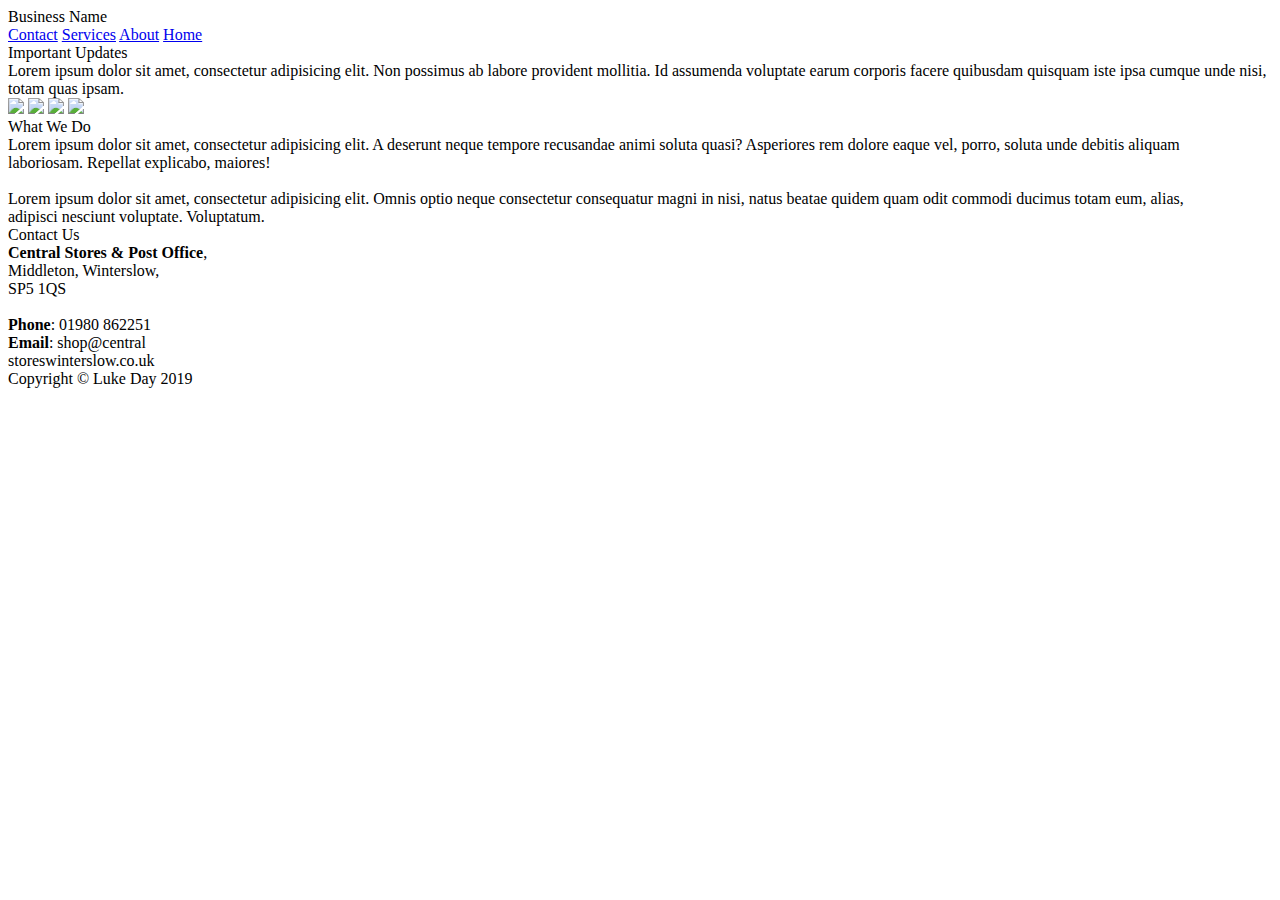
==== index.html @ a89b7b31 "Create index.html" ====
<!DOCTYPE html>
<html>

  <head>
    <title>Winterslow Central Stores</title>
    <meta charset="UTF-8">
    <meta name="description" content="Winterslow Central Stores website, created by Luke Day">
    <meta name="keywords" content="HTML,CSS,JavaScript">
    <meta name="author" content="Luke Day">
    <meta name="viewport" content="width=device-width, initial-scale=1.0">
  </head>
  
  <body>
    <div class="navbar-container">
      <div class="navbar">
        <div class="title">Business Name</div>
        <a href="#contact">Contact</a>
        <a href="#services">Services</a>
        <a href="#about">About</a>
        <a href="#">Home</a>
      </div>
    </div>

    <div class="hero-container">
      <div class="hero">
        <div class="hero-title">Important Updates</div>
        Lorem ipsum dolor sit amet, consectetur adipisicing elit. Non possimus ab labore provident mollitia. Id assumenda voluptate earum corporis facere quibusdam quisquam iste ipsa cumque unde nisi, totam quas ipsam.
      </div>
    </div>

    <div class="image-container">
      <img src="http://www.centralstoreswinterslow.co.uk/data/imagegallery/c7f9c03c-d453-1366-d5b4-56f8c888568d/3687aee7-f282-176d-e554-8e9672f41968.jpg">
      <img src="http://www.centralstoreswinterslow.co.uk/data/imagegallery/c7f9c03c-d453-1366-d5b4-56f8c888568d/46b2f204-c5e5-31d3-5ffc-ddf691b6d958.jpg">
      <img src="http://www.centralstoreswinterslow.co.uk/data/imagegallery/c7f9c03c-d453-1366-d5b4-56f8c888568d/7913aa57-ba55-2397-1901-f8f9459995dd.jpg">
      <img src="http://www.centralstoreswinterslow.co.uk/data/imagegallery/c7f9c03c-d453-1366-d5b4-56f8c888568d/6ce538a9-4195-178a-4af0-d31f002c5a86.jpg">
    </div>

    <div class="info-container">
      <div class="info" style="margin-right:50px;">
        <div class="info-title">What We Do</div>
        Lorem ipsum dolor sit amet, consectetur adipisicing elit. A deserunt neque tempore recusandae animi soluta quasi? Asperiores rem dolore eaque vel, porro, soluta unde debitis aliquam laboriosam. Repellat explicabo, maiores!
        <br><br>Lorem ipsum dolor sit amet, consectetur adipisicing elit. Omnis optio neque consectetur consequatur magni in nisi, natus beatae quidem quam odit commodi ducimus totam eum, alias, adipisci nesciunt voluptate. Voluptatum.
      </div>
      <div class="info" style="width:30%;">
        <div class="info-title">Contact Us</div>
        <b>Central Stores & Post Office</b>, <br>Middleton, Winterslow, <br>SP5 1QS
        <br><br><b>Phone</b>: 01980 862251
        <br><b>Email</b>: shop@central<br>storeswinterslow.co.uk
      </div>
    </div>

    <div id="footer">Copyright © Luke Day 2019</div>
  </body>
  
</html>
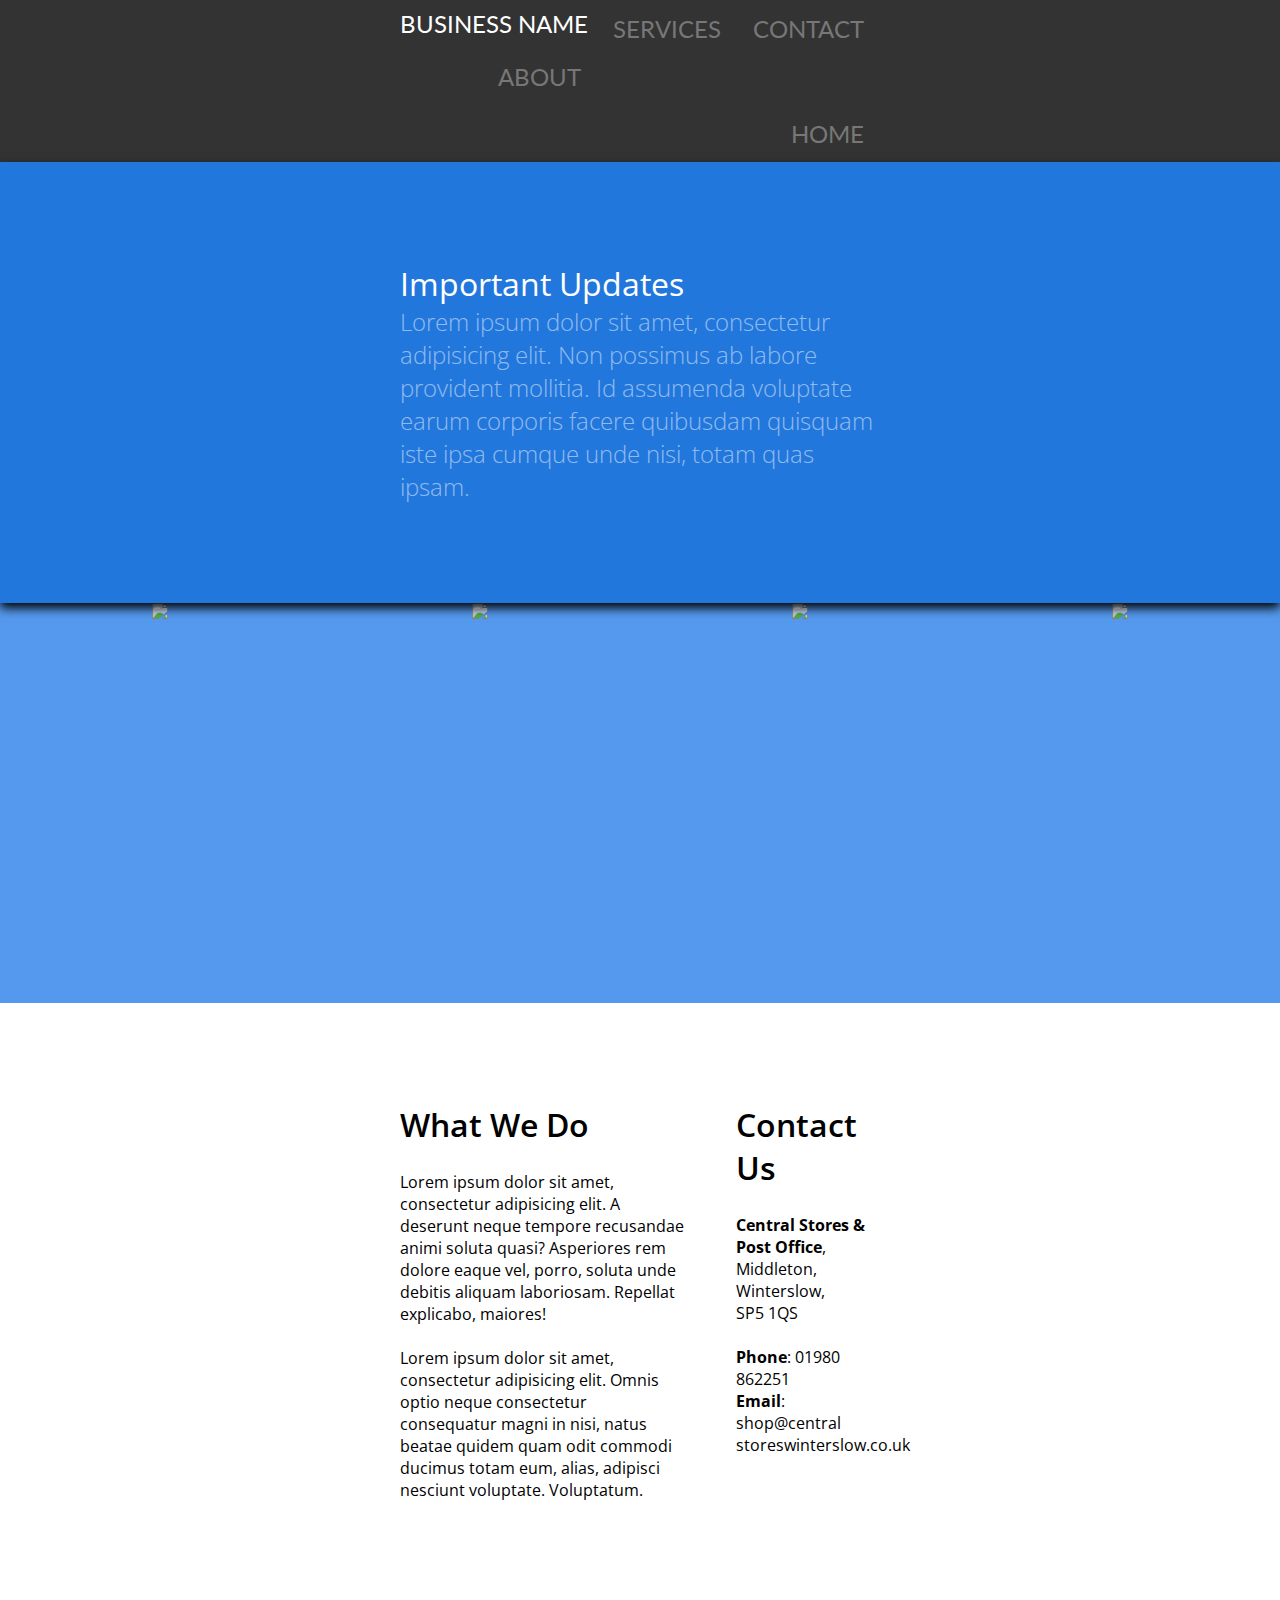
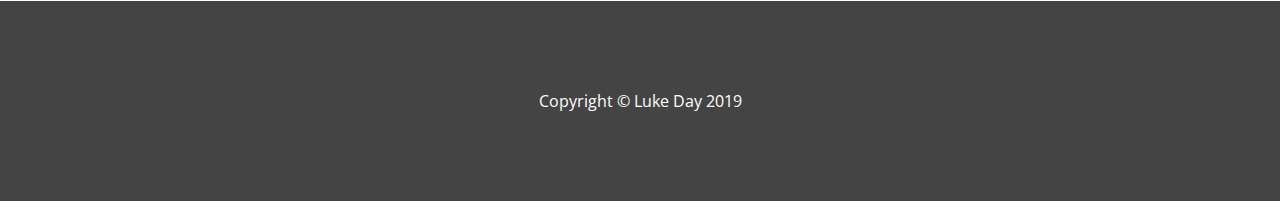
==== commit 9aa33f0b: "Update index.html" ====
--- a/index.html
+++ b/index.html
@@ -8,6 +8,7 @@
     <meta name="keywords" content="HTML,CSS,JavaScript">
     <meta name="author" content="Luke Day">
     <meta name="viewport" content="width=device-width, initial-scale=1.0">
+    <link rel="stylesheet" type="text/css" href="style.css"
   </head>
   
   <body>
--- a/style.css
+++ b/style.css
@@ -0,0 +1,112 @@
+@import url('https://fonts.googleapis.com/css?family=Lato:400,700,900');
+@import url('https://fonts.googleapis.com/css?family=Open+Sans:300,400,700,900');
+
+body {
+  margin: 0;
+}
+
+.navbar-container {
+  background-color: #333;
+  overflow: hidden;
+}
+
+.navbar {
+  margin: 0 400px 0 400px;  
+  color: white;
+  font-family: 'Lato', sans-serif;
+  font-size: 1.5rem;
+  text-transform: uppercase;
+}
+
+.title {
+  float: left;
+  line-height: 3rem;
+}
+
+.navbar a {
+  float: right;
+  color: #777;
+  text-align: center;
+  padding: 14px 16px;
+  text-decoration: none;
+}
+
+.navbar a:hover {
+  color: #aaa;
+}
+
+.hero-container {
+  display: flex;
+  justify-content: center;
+  width: 100%;
+  height: auto;
+  background-color: #27d;
+  box-shadow: 0px 5px 10px black;
+  position: relative;
+  z-index: 1;
+}
+
+.hero {
+  margin: 100px 400px;
+  color: rgba(255,255,255,0.5);
+  font-family: 'Open Sans', sans-serif;
+  font-size: 1.5rem;
+  font-weight: 300;
+}
+
+.hero-title {
+  color: white;
+  font-size: 2rem;
+  font-weight: 400;
+}
+
+.image-container {
+  display: flex;
+  justify-content: space-around;  
+  width: 100%;
+  height: 400px;
+  background-color: #59e;
+  overflow: hidden;
+}
+
+.image-container img {
+  width: auto;
+  height: 100%;
+}
+
+.info-container {
+  display: flex;
+  flex-direction: row;
+  width: auto;
+  height: auto;
+  padding: 100px 400px;
+}
+
+.info {
+  width: 70%;
+  height: auto;
+  background-color: white;
+  font-family: 'Open Sans', sans-serif;
+  font-size: 1rem;
+  font-weight: 400;
+}
+
+.info-title {
+  color: black;
+  margin-bottom: 25px;
+  font-size: 2rem;
+  font-weight: 600;
+}
+
+#footer {
+  display: flex;
+  margin: auto;
+  justify-content: center;
+  align-items: center;
+  width: 100%;
+  height: 200px;
+  background-color: #444;
+  color: white;
+  font-family: 'Open Sans', sans-serif;
+  font-size: 1rem;
+}
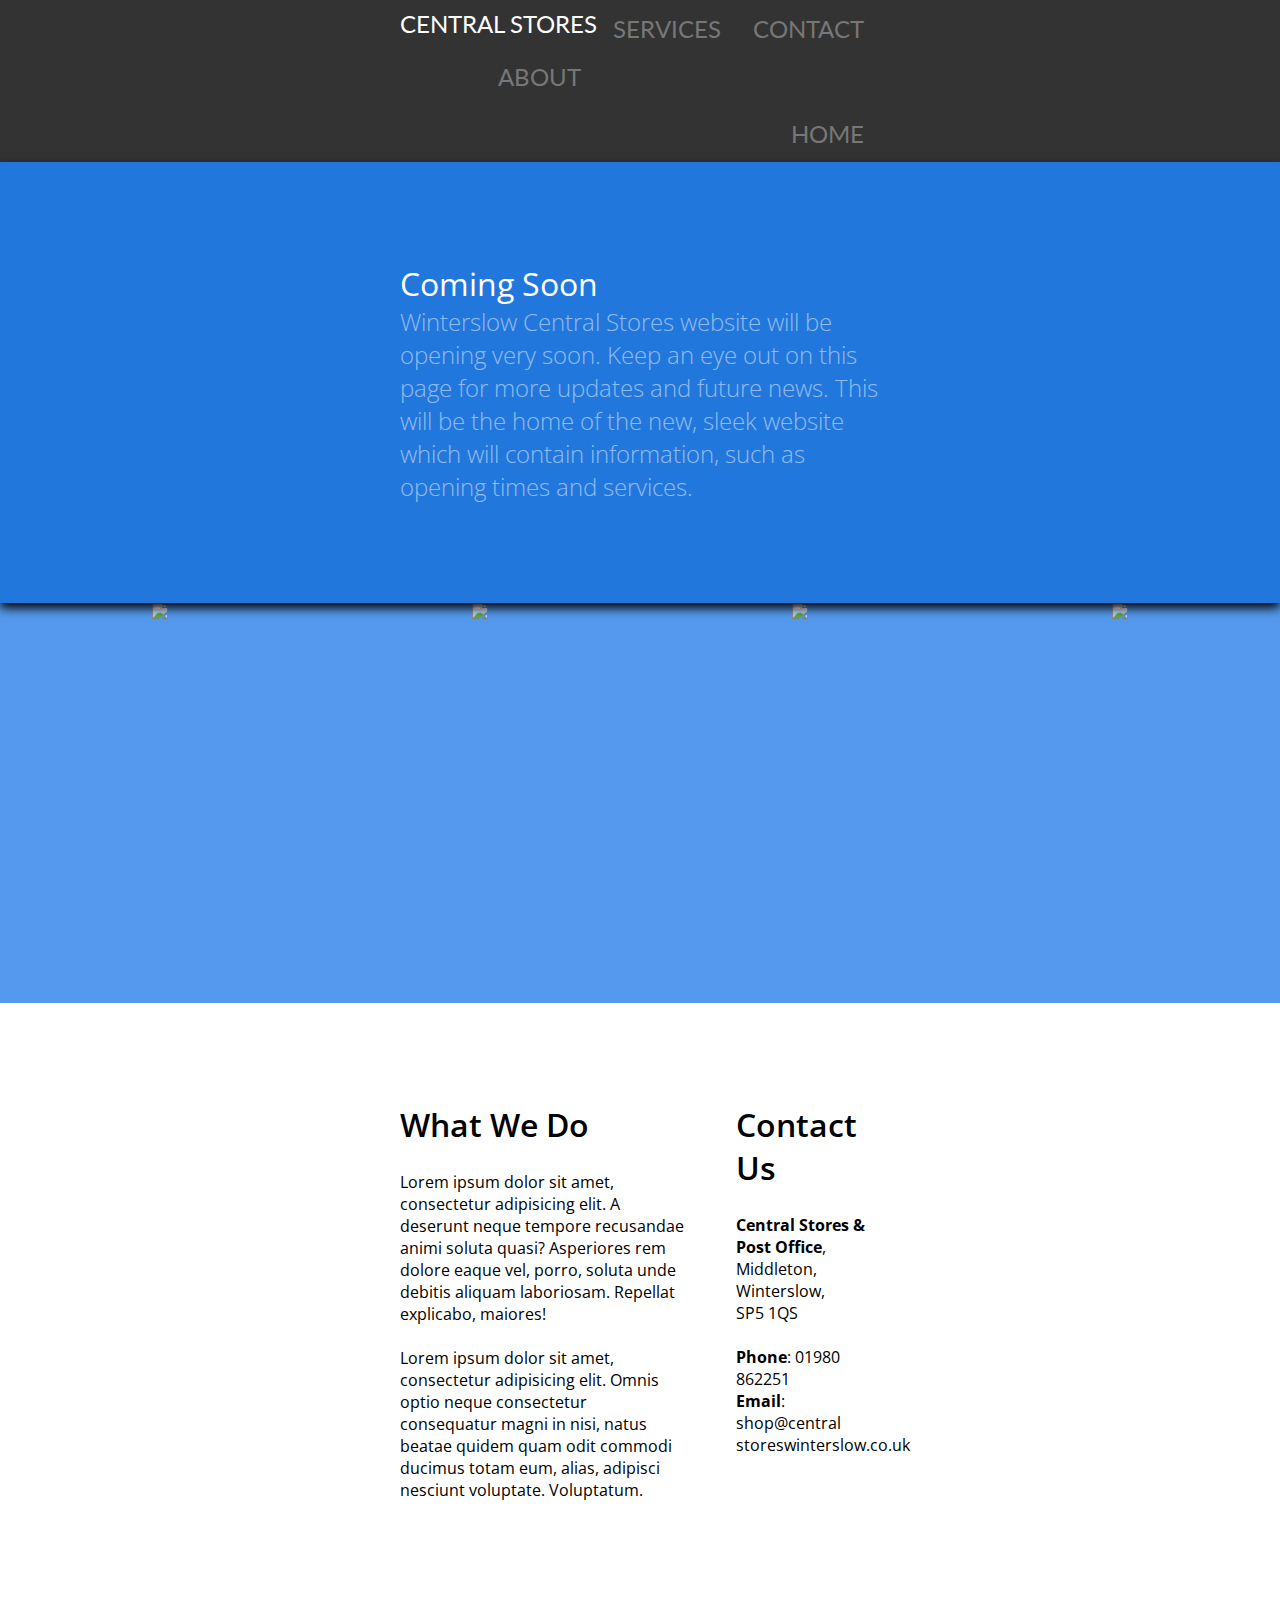
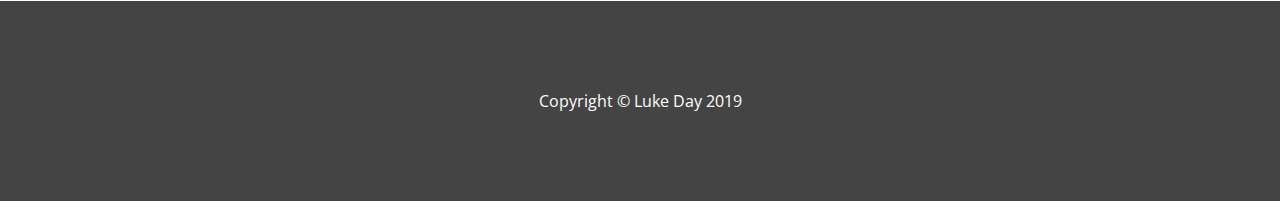
==== commit 4e1cfa34: "Update index.html" ====
--- a/index.html
+++ b/index.html
@@ -14,7 +14,7 @@
   <body>
     <div class="navbar-container">
       <div class="navbar">
-        <div class="title">Business Name</div>
+        <div class="title">Central Stores</div>
         <a href="#contact">Contact</a>
         <a href="#services">Services</a>
         <a href="#about">About</a>
@@ -24,8 +24,8 @@
 
     <div class="hero-container">
       <div class="hero">
-        <div class="hero-title">Important Updates</div>
-        Lorem ipsum dolor sit amet, consectetur adipisicing elit. Non possimus ab labore provident mollitia. Id assumenda voluptate earum corporis facere quibusdam quisquam iste ipsa cumque unde nisi, totam quas ipsam.
+        <div class="hero-title">Coming Soon</div>
+        Winterslow Central Stores website will be opening very soon. Keep an eye out on this page for more updates and future news. This will be the home of the new, sleek website which will contain information, such as opening times and services.
       </div>
     </div>
 
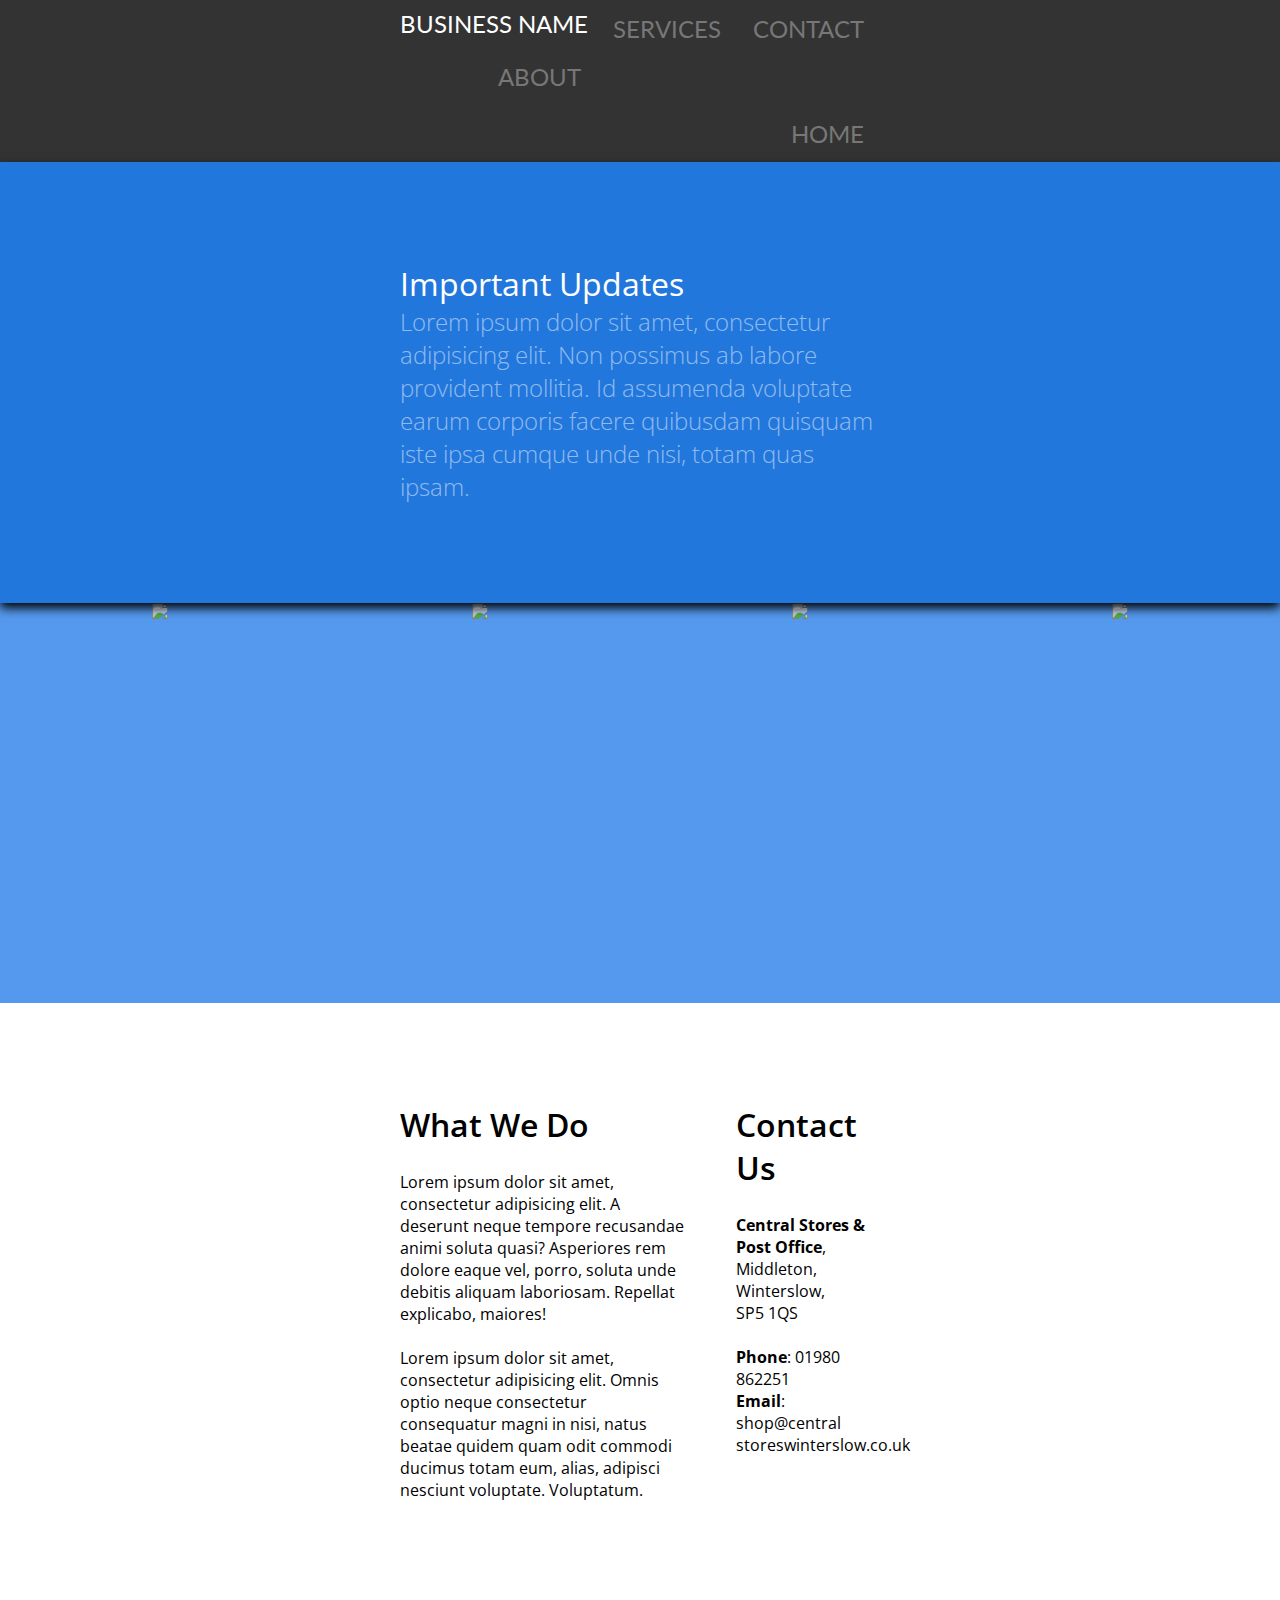
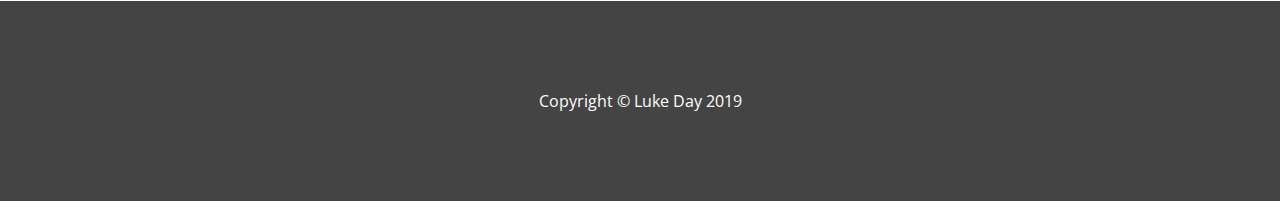
==== commit abbb2e03: "Update index.html" ====
--- a/index.html
+++ b/index.html
@@ -8,24 +8,27 @@
     <meta name="keywords" content="HTML,CSS,JavaScript">
     <meta name="author" content="Luke Day">
     <meta name="viewport" content="width=device-width, initial-scale=1.0">
-    <link rel="stylesheet" type="text/css" href="style.css"
+    <link rel="stylesheet" type="text/css" href="style.css">
+    <script src="https://kit.fontawesome.com/d7de697b33.js"></script>
   </head>
   
   <body>
+    
     <div class="navbar-container">
-      <div class="navbar">
-        <div class="title">Central Stores</div>
+      <div class="navbar" id="nav">
+        <div class="title">Business Name</div>
         <a href="#contact">Contact</a>
         <a href="#services">Services</a>
         <a href="#about">About</a>
-        <a href="#">Home</a>
+        <a href="#" class="active">Home</a>
+        <a href="javascript:void(0);" class="icon" onclick="navbarMenu()"><i class="fas fa-bars"></i></a>
       </div>
     </div>
 
     <div class="hero-container">
       <div class="hero">
-        <div class="hero-title">Coming Soon</div>
-        Winterslow Central Stores website will be opening very soon. Keep an eye out on this page for more updates and future news. This will be the home of the new, sleek website which will contain information, such as opening times and services.
+        <div class="hero-title">Important Updates</div>
+        Lorem ipsum dolor sit amet, consectetur adipisicing elit. Non possimus ab labore provident mollitia. Id assumenda voluptate earum corporis facere quibusdam quisquam iste ipsa cumque unde nisi, totam quas ipsam.
       </div>
     </div>
 
@@ -51,6 +54,7 @@
     </div>
 
     <div id="footer">Copyright © Luke Day 2019</div>
+    
   </body>
   
 </html>
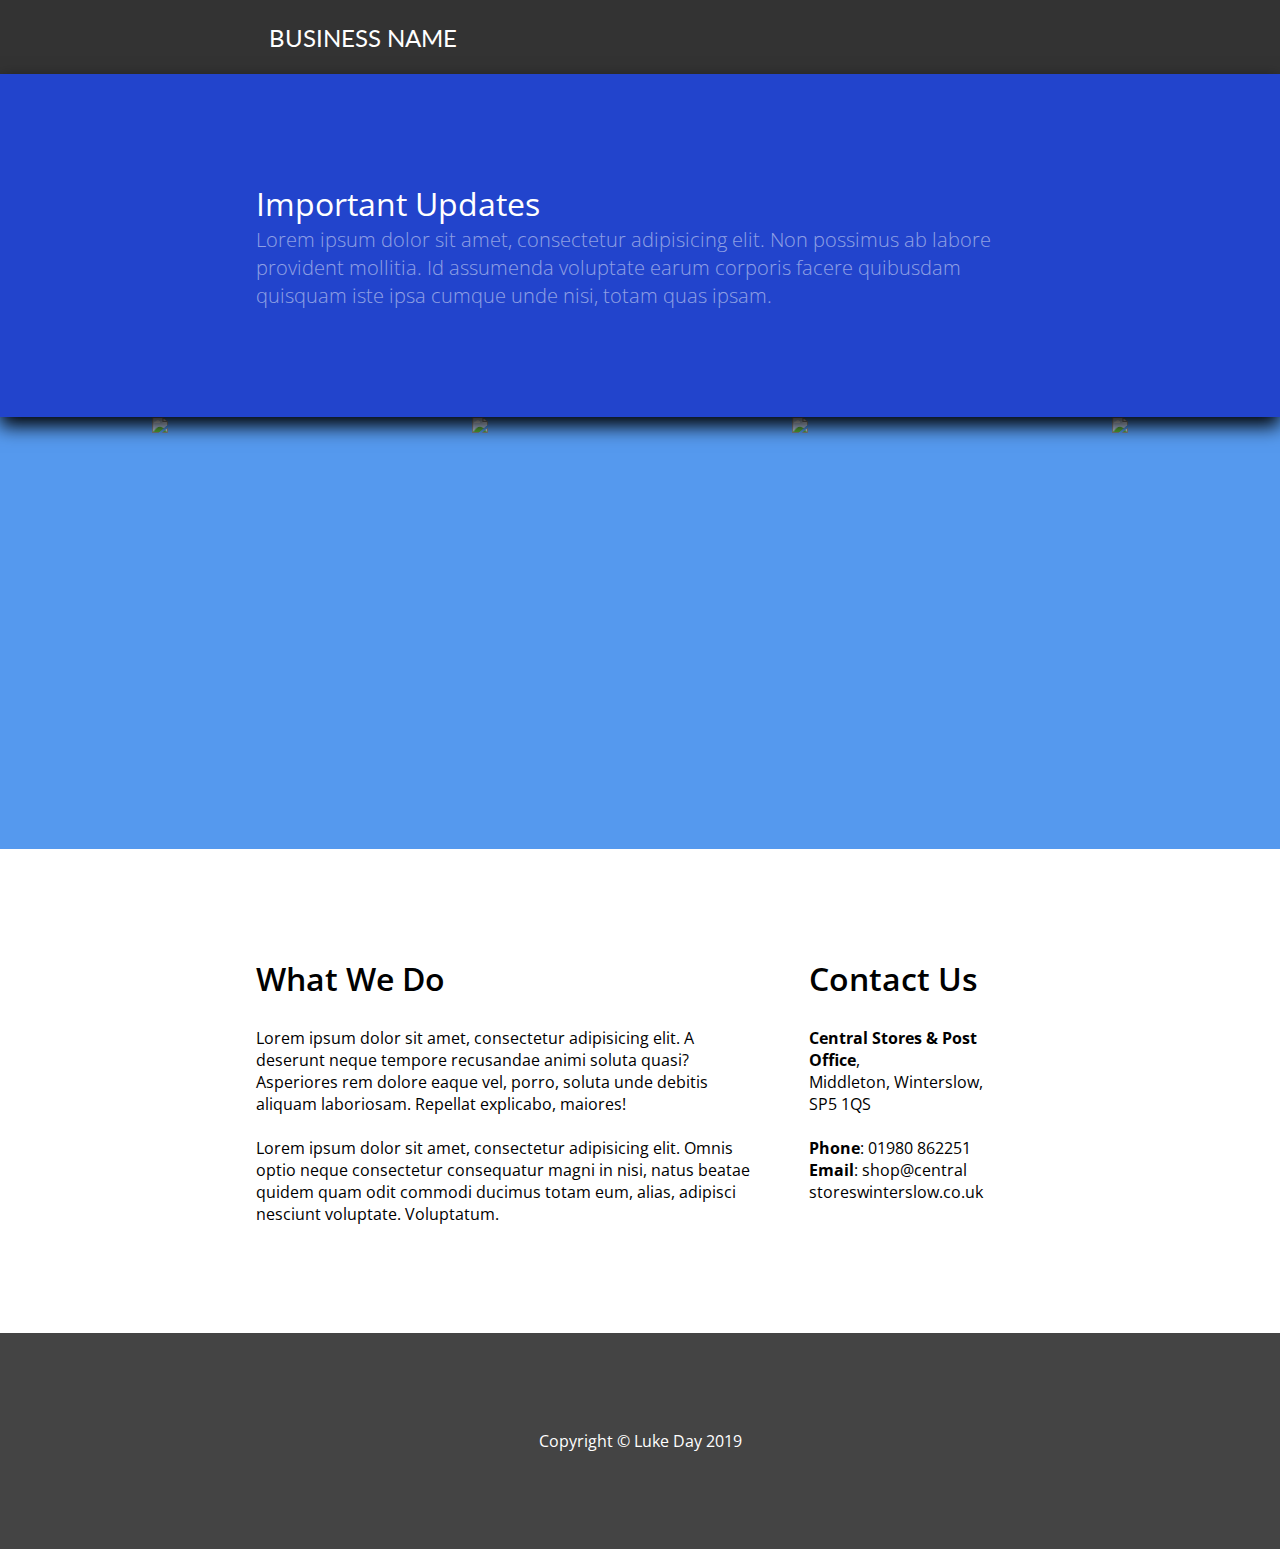
==== commit 2ee41420: "Update index.html" ====
--- a/index.html
+++ b/index.html
@@ -9,6 +9,7 @@
     <meta name="author" content="Luke Day">
     <meta name="viewport" content="width=device-width, initial-scale=1.0">
     <link rel="stylesheet" type="text/css" href="style.css">
+    <script type="text/javascript" src="script.js"></script>
     <script src="https://kit.fontawesome.com/d7de697b33.js"></script>
   </head>
   
@@ -16,11 +17,11 @@
     
     <div class="navbar-container">
       <div class="navbar" id="nav">
-        <div class="title">Business Name</div>
-        <a href="#contact">Contact</a>
-        <a href="#services">Services</a>
-        <a href="#about">About</a>
-        <a href="#" class="active">Home</a>
+        <div class="title" id="name">Business Name</div>
+        <a href="contact.html">Contact</a>
+        <a href="services.html">Services</a>
+        <a href="about.html">About</a>
+        <a href="" class="active">Home</a>
         <a href="javascript:void(0);" class="icon" onclick="navbarMenu()"><i class="fas fa-bars"></i></a>
       </div>
     </div>
--- a/style.css
+++ b/style.css
@@ -1,5 +1,9 @@
 @import url('https://fonts.googleapis.com/css?family=Lato:400,700,900');
 @import url('https://fonts.googleapis.com/css?family=Open+Sans:300,400,700,900');
+
+:root {
+  --main-blue: #24c;
+}
 
 body {
   margin: 0;
@@ -11,7 +15,7 @@
 }
 
 .navbar {
-  margin: 0 400px 0 400px;  
+  margin: 0 20vw;  
   color: white;
   font-family: 'Lato', sans-serif;
   font-size: 1.5rem;
@@ -19,15 +23,15 @@
 }
 
 .title {
-  float: left;
-  line-height: 3rem;
+  float: left;  
+  padding: 2.5vh 1vw;
 }
 
 .navbar a {
   float: right;
   color: #777;
   text-align: center;
-  padding: 14px 16px;
+  padding: 2.5vh 1vw;
   text-decoration: none;
 }
 
@@ -35,22 +39,35 @@
   color: #aaa;
 }
 
+.navbar a.active {
+  color: #aaa;
+}
+
+.navbar .responsive a {
+  display: block!important;
+  width: 100%!important;
+}
+
+.navbar .icon {
+  display: none;
+}
+
 .hero-container {
   display: flex;
   justify-content: center;
   width: 100%;
   height: auto;
-  background-color: #27d;
-  box-shadow: 0px 5px 10px black;
+  background-color: var(--main-blue);
+  box-shadow: 0vw 1vh 2vh black;
   position: relative;
   z-index: 1;
 }
 
 .hero {
-  margin: 100px 400px;
+  margin: 12vh 20vw;
   color: rgba(255,255,255,0.5);
   font-family: 'Open Sans', sans-serif;
-  font-size: 1.5rem;
+  font-size: calc(16px + (24 - 16) * ((100vw - 500px) / (1920 - 500)));
   font-weight: 300;
 }
 
@@ -60,11 +77,17 @@
   font-weight: 400;
 }
 
+@media screen and (max-width: 505px) {
+  .hero {
+    margin: 20vw;
+  }
+}
+
 .image-container {
   display: flex;
   justify-content: space-around;  
   width: 100%;
-  height: 400px;
+  height: 48vh;
   background-color: #59e;
   overflow: hidden;
 }
@@ -79,7 +102,7 @@
   flex-direction: row;
   width: auto;
   height: auto;
-  padding: 100px 400px;
+  padding: 12vh 20vw;
 }
 
 .info {
@@ -93,7 +116,7 @@
 
 .info-title {
   color: black;
-  margin-bottom: 25px;
+  margin-bottom: 3vh;
   font-size: 2rem;
   font-weight: 600;
 }
@@ -104,9 +127,20 @@
   justify-content: center;
   align-items: center;
   width: 100%;
-  height: 200px;
+  height: 24vh;
   background-color: #444;
   color: white;
   font-family: 'Open Sans', sans-serif;
   font-size: 1rem;
 }
+
+@media screen and (max-width: 1300px) {
+  .navbar a {
+    display: none;
+  }
+  
+  .navbar .icon {
+    display: initial;
+  }
+  /*display accordion*/
+}
